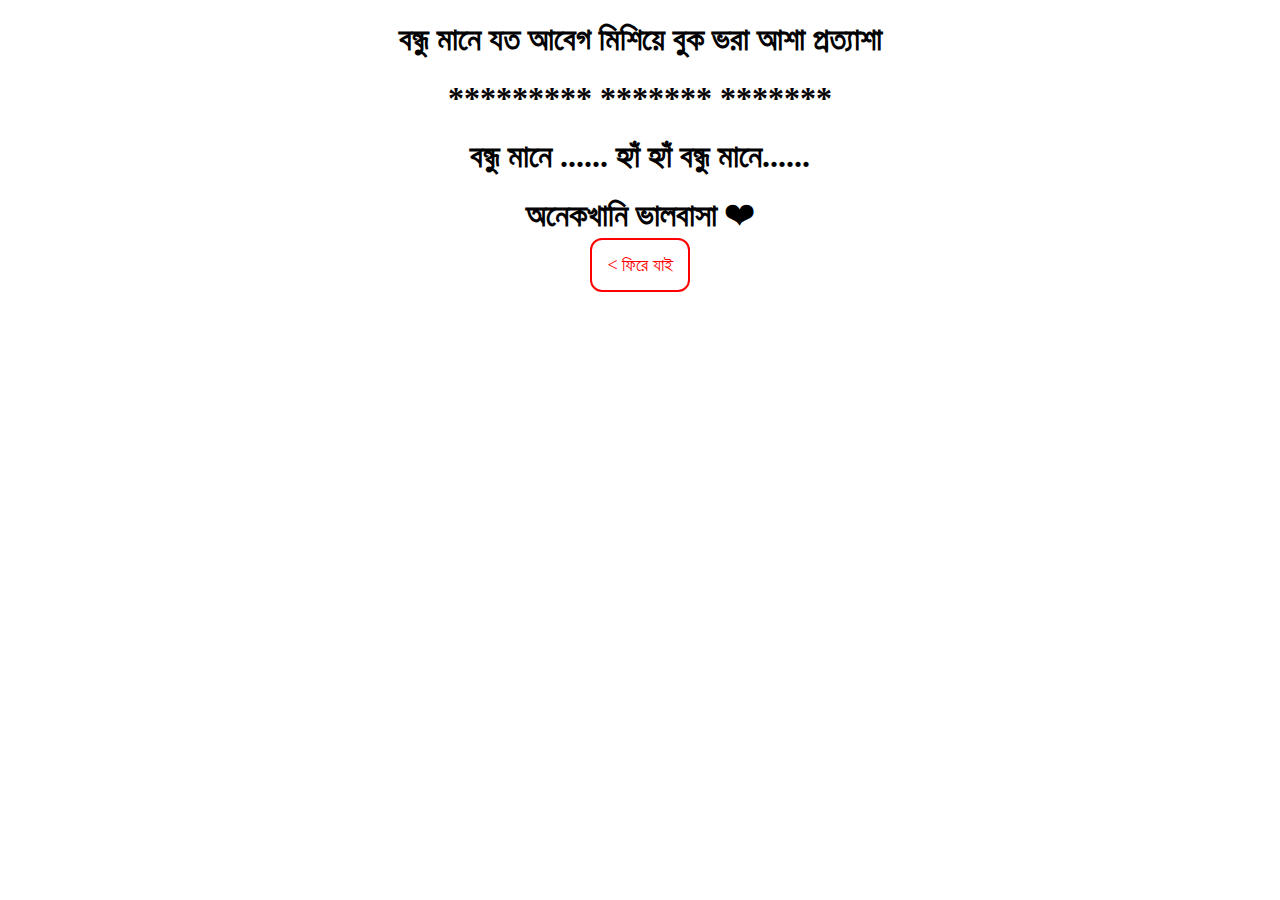
==== msg.html @ acb866ee "upload" ====
<!DOCTYPE html>
<html lang="en">
<head>
    <meta charset="UTF-8">
    <meta http-equiv="X-UA-Compatible" content="IE=edge">
    <meta name="viewport" content="width=device-width, initial-scale=1.0">
    <title>আমার মেসেজ ❤</title>
    <style>
        body{
            text-align: center;
        }

        .back{
            text-decoration: none;
            color: red;
            padding: 15px;
            font-size: 18px;
            border-radius: 12px;
            border: 2px solid red;
        }
    </style>
</head>
<body>
    <h1>বন্ধু মানে যত আবেগ মিশিয়ে বুক ভরা আশা প্রত্যাশা</h1>
    <h1>********* ******* *******</h1>
    <h1>বন্ধু মানে ...... হ্যাঁ হ্যাঁ বন্ধু মানে......</h1>
    <h1>অনেকখানি ভালবাসা ❤</h1>


    <a class="back" href="./index.html"> < ফিরে যাই</a>
</body>
</html>
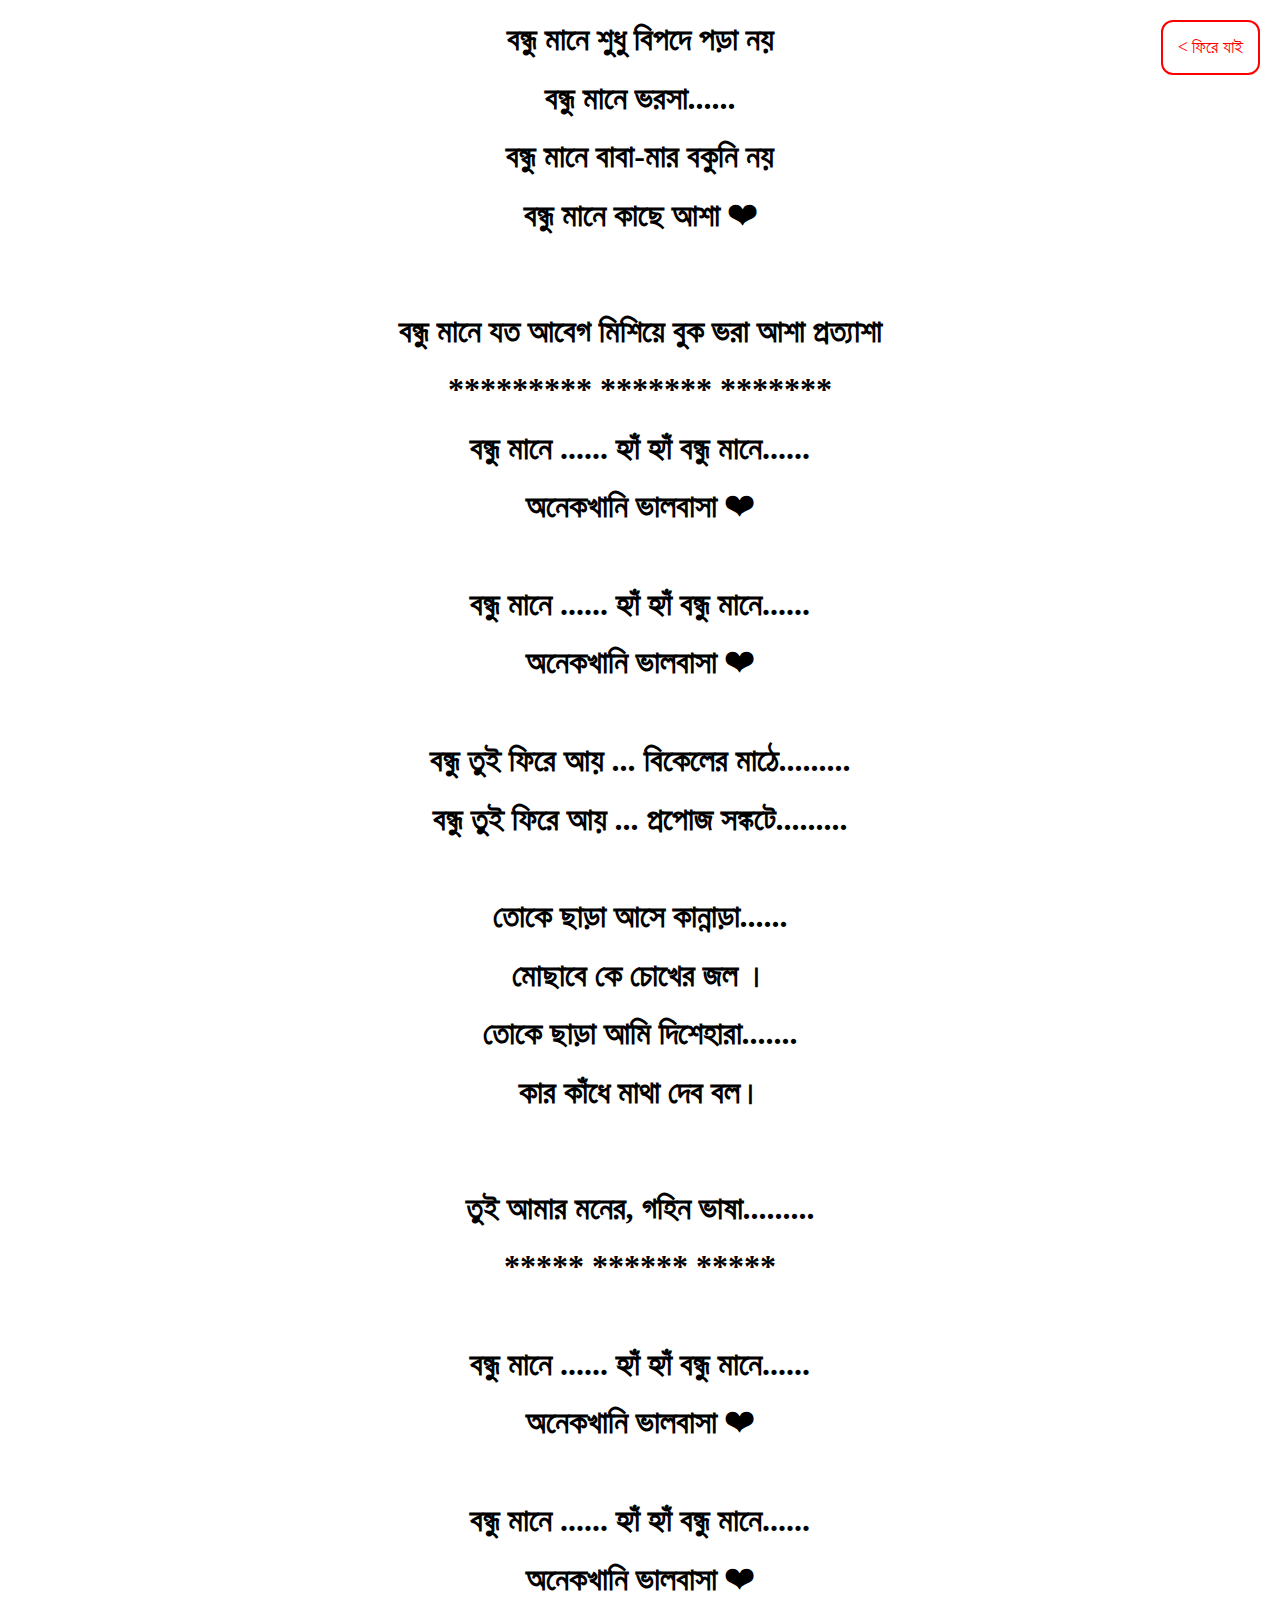
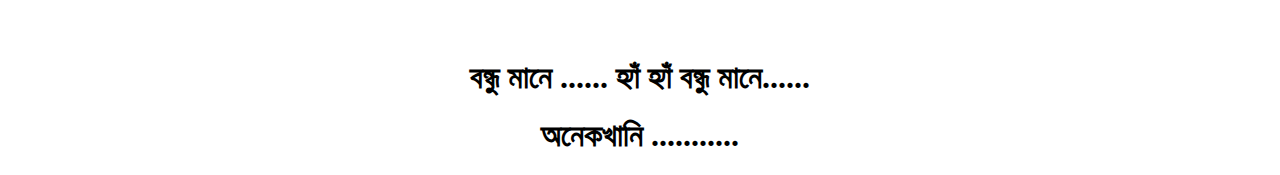
==== commit 85b6e454: "update" ====
--- a/msg.html
+++ b/msg.html
@@ -11,21 +11,76 @@
         }
 
         .back{
+            position: fixed;
+            top: 20px;
+            right: 20px;
             text-decoration: none;
             color: red;
             padding: 15px;
             font-size: 18px;
             border-radius: 12px;
             border: 2px solid red;
+            background-color: white;
+        }
+
+        @media screen and (max-width: 500px) {
+            .back{
+                position: static;
+            }
         }
     </style>
 </head>
 <body>
+    <h1>বন্ধু মানে শুধু বিপদে পড়া নয়</h1>
+    <h1>বন্ধু মানে ভরসা......</h1>
+    <h1>বন্ধু মানে বাবা-মার বকুনি নয়</h1>
+    <h1>বন্ধু মানে কাছে আশা ❤</h1>
+
+    <br><br>
+
     <h1>বন্ধু মানে যত আবেগ মিশিয়ে বুক ভরা আশা প্রত্যাশা</h1>
     <h1>********* ******* *******</h1>
     <h1>বন্ধু মানে ...... হ্যাঁ হ্যাঁ বন্ধু মানে......</h1>
     <h1>অনেকখানি ভালবাসা ❤</h1>
 
+    <br>
+
+    <h1>বন্ধু মানে ...... হ্যাঁ হ্যাঁ বন্ধু মানে......</h1>
+    <h1>অনেকখানি ভালবাসা ❤</h1>
+
+
+    <br>
+
+    <h1>বন্ধু তুই ফিরে আয় ... বিকেলের মাঠে.........</h1>
+    <h1>বন্ধু তুই ফিরে আয় ... প্রপোজ সঙ্কটে.........</h1>
+
+    <br>
+
+    <h1>তোকে ছাড়া আসে কান্নাড়া......</h1>
+    <h1>মোছাবে কে চোখের জল ।</h1>
+
+    <h1>তোকে ছাড়া আমি দিশেহারা.......</h1>
+    <h1>কার কাঁধে মাথা দেব বল।</h1>
+
+    <br><br>
+
+    <h1>তুই আমার মনের, গহিন ভাষা.........</h1>
+    <h1>***** ****** *****</h1>
+
+    <br>
+
+    <h1>বন্ধু মানে ...... হ্যাঁ হ্যাঁ বন্ধু মানে......</h1>
+    <h1>অনেকখানি ভালবাসা ❤</h1>
+
+    <br>
+
+    <h1>বন্ধু মানে ...... হ্যাঁ হ্যাঁ বন্ধু মানে......</h1>
+    <h1>অনেকখানি ভালবাসা ❤</h1>
+
+    <br>
+
+    <h1>বন্ধু মানে ...... হ্যাঁ হ্যাঁ বন্ধু মানে......</h1>
+    <h1>অনেকখানি ...........</h1>
 
     <a class="back" href="./index.html"> < ফিরে যাই</a>
 </body>
